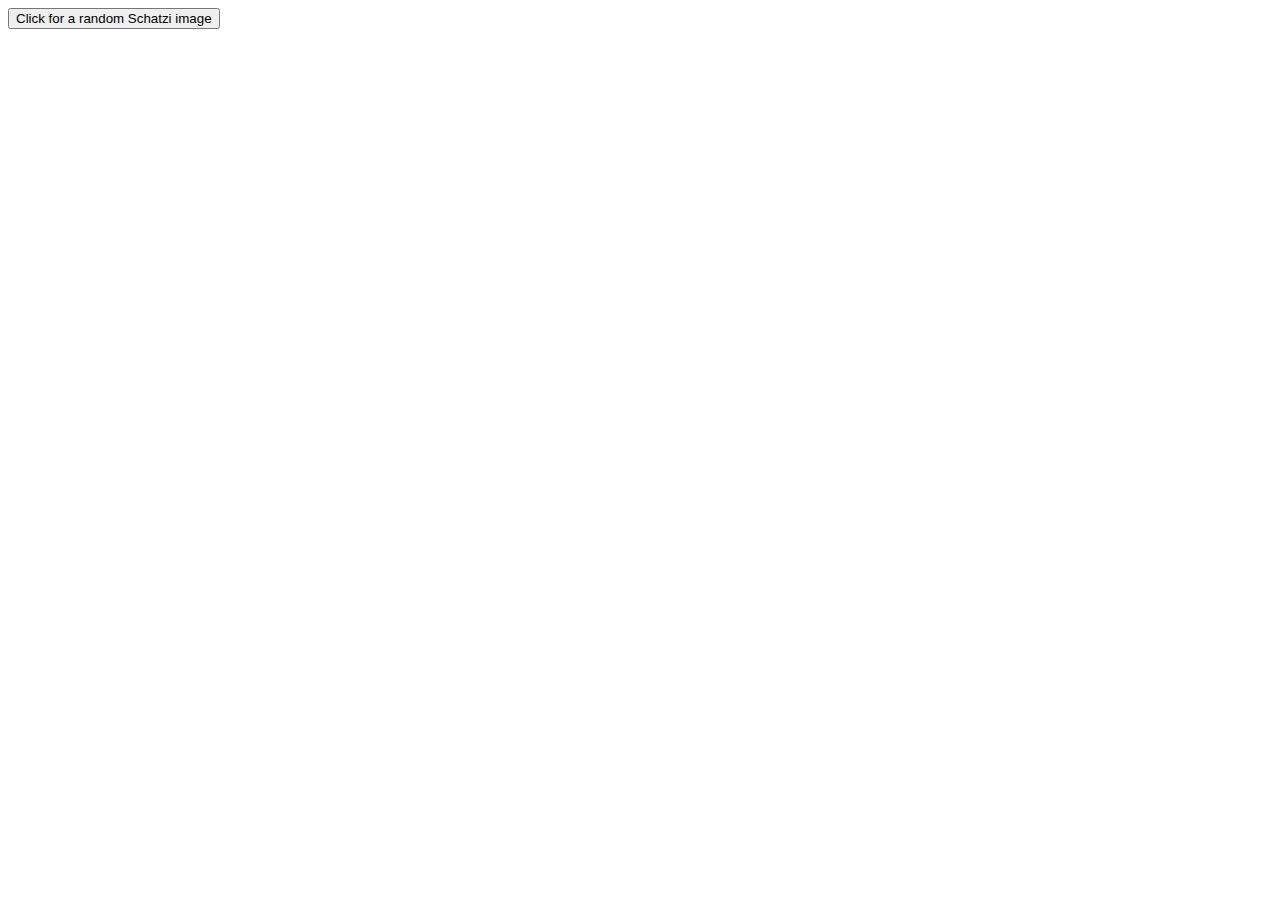
==== JavaScriptTestFile.html @ 911210e9 "First JavaScript test" ====
<!DOCTYPE html>
<html lang="en-US">
  <head>
    <meta charset="utf-8">
    <title>Schatzi Image Repository</title>
    <script src="script.js" defer></script>
  </head>
  <body>
    <button class="button" onclick="random()">Click for a random Schatzi image</button>
    <div class="container"><img id="imageid" src=""></div>


  </body>
</html>
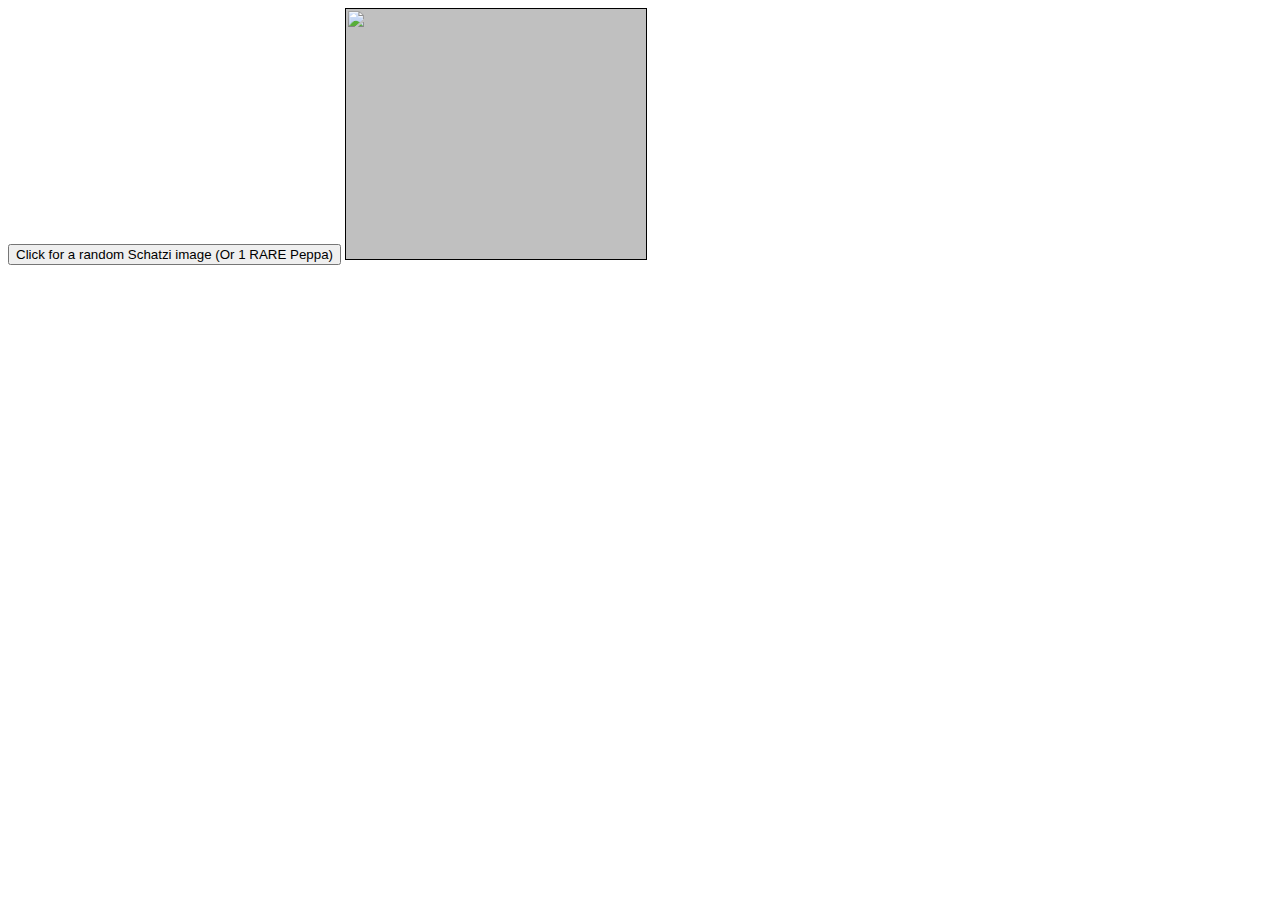
==== commit 4f804393: "Inline HTML styling. Troubleshooting JS script." ====
--- a/JavaScriptTestFile.html
+++ b/JavaScriptTestFile.html
@@ -1,14 +1,21 @@
 <!DOCTYPE html>
+</html>
 <html lang="en-US">
-  <head>
+  <head><div class="container">
+    <meta name="viewport" content="width=device-width, initial-scale=1.0">
+    <link rel="stylesheet" href="style.css">
     <meta charset="utf-8">
     <title>Schatzi Image Repository</title>
     <script src="script.js" defer></script>
   </head>
   <body>
-    <button class="button" onclick="random()">Click for a random Schatzi image</button>
-    <div class="container"><img id="imageid" src=""></div>
-
-
-  </body>
+    <button class="button" onclick="random()">Click for a random Schatzi image (Or 1 RARE Peppa)</button>
+</body>
+<img style="width: 300px;
+height: 250px;
+border: 1px solid black;
+background-color: silver;
+margin-right: 1em;
+object-fit: cover;" src="">
+</div>
 </html>--- a/style.css
+++ b/style.css
@@ -0,0 +1,9 @@
+.img {
+  width: 300px;
+  height: 250px;
+  border: 1px solid black;
+  background-color: silver;
+  margin-right: 1em;
+  object-fit: cover;
+}
+
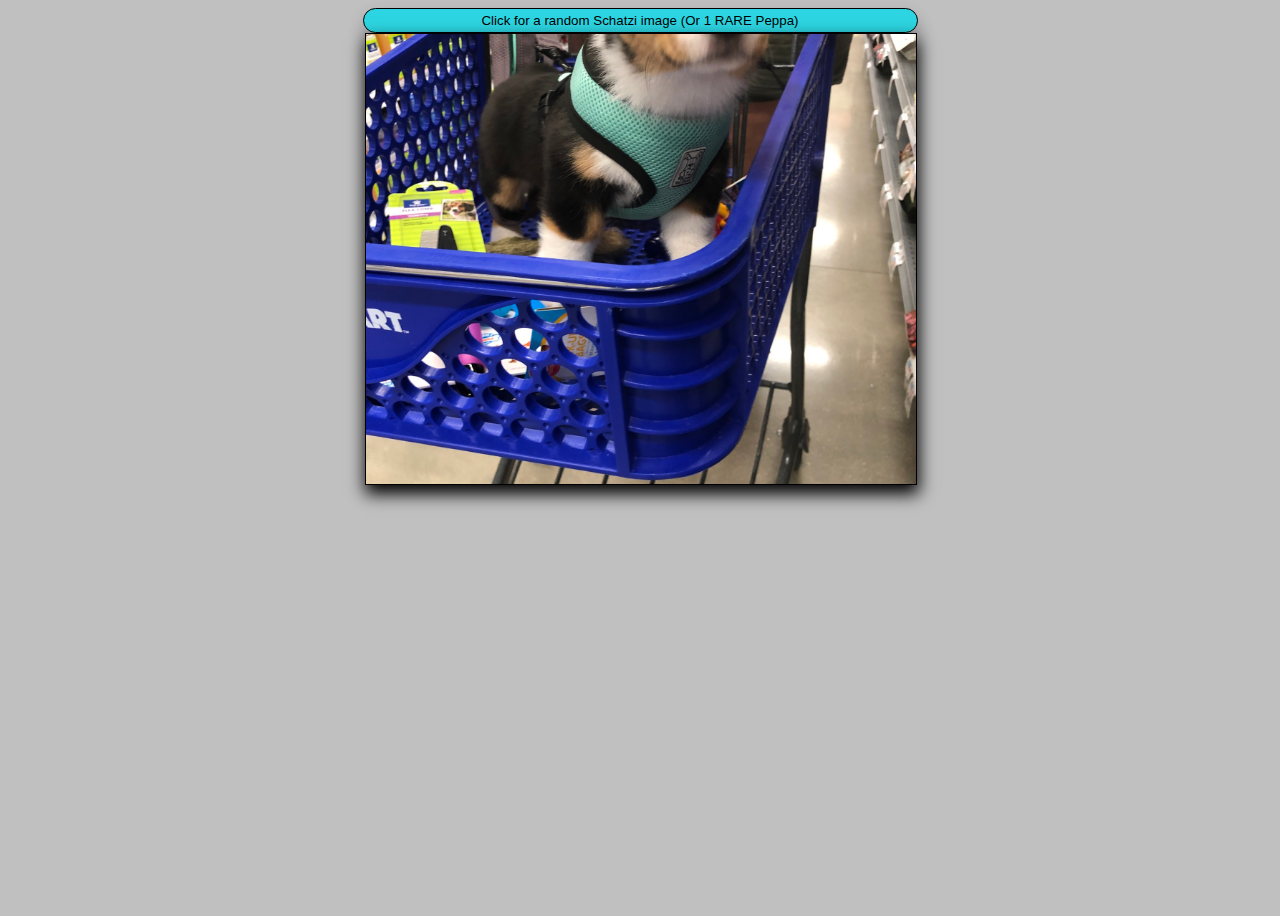
==== commit 9cf4d04f: "Removed inline CSS. Fixed formatting a bit." ====
--- a/JavaScriptTestFile.html
+++ b/JavaScriptTestFile.html
@@ -11,11 +11,6 @@
   <body>
     <button class="button" onclick="random()">Click for a random Schatzi image (Or 1 RARE Peppa)</button>
 </body>
-<img style="width: 300px;
-height: 250px;
-border: 1px solid black;
-background-color: silver;
-margin-right: 1em;
-object-fit: cover;" src="">
+<img class="img" src="SchatziImgs/schatzi_30.jpg">
 </div>
-</html>+</html>
--- a/style.css
+++ b/style.css
@@ -1,9 +1,45 @@
-.img {
-  width: 300px;
-  height: 250px;
-  border: 1px solid black;
+html {
   background-color: silver;
-  margin-right: 1em;
-  object-fit: cover;
 }
 
+.img  {
+  box-shadow: 1px 8px 16px 1px black;
+margin-left: 18px;
+align-self: center;
+width: 550px;
+height: 450px;
+border: 1px solid black;
+margin-right: 1em;
+object-fit: cover;
+}
+.container {
+  height: 100vh;
+  background-color: silver;
+  display: flex;
+  flex-direction: column;
+  
+}
+.button {
+  background-color: rgba(14, 217, 231, 0.836);
+  border: 1px solid black;
+  align-self: center;
+  justify-self: center;
+  box-shadow: 1px 8px 16px 1px rgba(0,0,0,0.2);
+  width: 555px;
+  height: 25px;
+  border-radius: 1em;
+  outline: none;
+}
+
+.button:hover {
+  background-color: rgba(14, 138, 148, 0.781);
+  border-radius: 1em;
+  outline: none;
+
+}
+
+.button:active {
+  transform: translateY(4px);
+  outline: none;
+
+}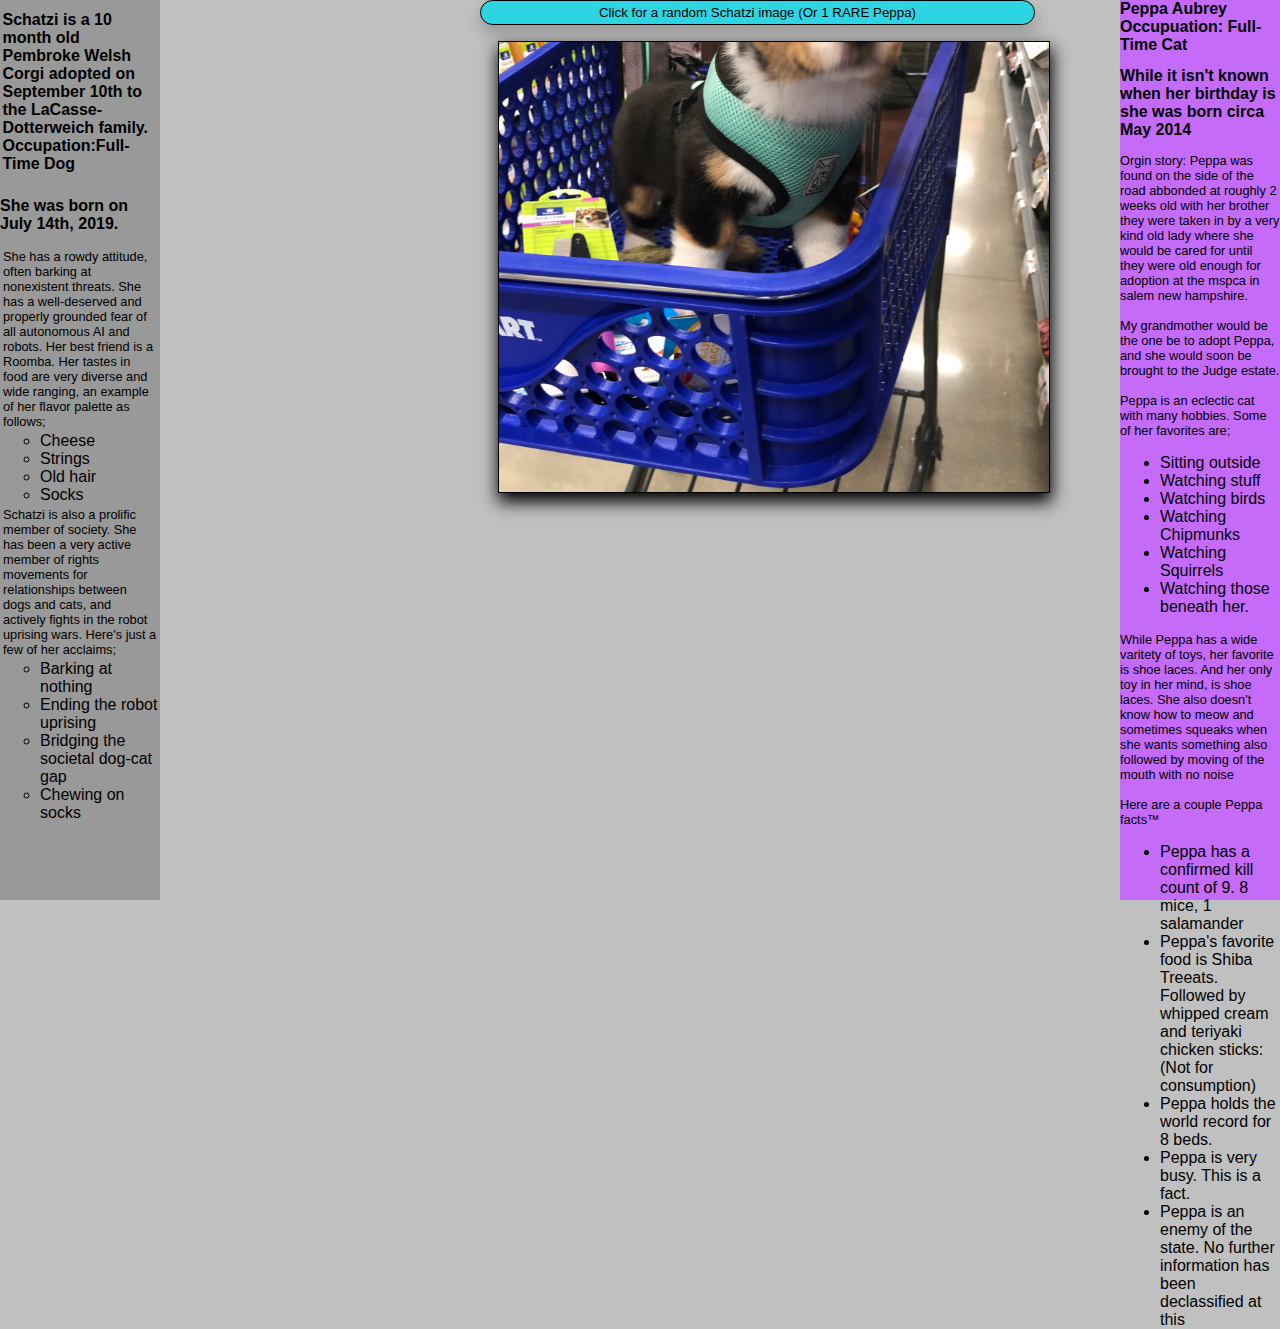
==== commit 13d525af: "Peppa and Schatzi Bio Content. CSS formatting." ====
--- a/JavaScriptTestFile.html
+++ b/JavaScriptTestFile.html
@@ -1,16 +1,80 @@
 <!DOCTYPE html>
-</html>
-<html lang="en-US">
-  <head><div class="container">
-    <meta name="viewport" content="width=device-width, initial-scale=1.0">
-    <link rel="stylesheet" href="style.css">
-    <meta charset="utf-8">
-    <title>Schatzi Image Repository</title>
-    <script src="script.js" defer></script>
-  </head>
-  <body>
-    <button class="button" onclick="random()">Click for a random Schatzi image (Or 1 RARE Peppa)</button>
+<html lang="en">
+<head>
+  <meta charset="UTF-8">
+  <link rel="stylesheet" href="style.css">
+  <meta name="viewport" content="width=device-width, initial-scale=1.0">
+  <title>Document</title>
+</head>
+<body>
+  <div class="container">
+    <div class="sidebar">
+      <h1 id="schatziheader">Schatzi is a 10 month old Pembroke Welsh Corgi adopted on September 10th to the LaCasse-Dotterweich family. Occupation:Full-Time Dog</h1>
+      <h2 id="schaztiheader2">She was born on July 14th, 2019.</h2>
+
+    <p id="schatzi1"> 
+      She has a rowdy attitude, often barking at nonexistent threats. She has a well-deserved and properly grounded fear of all autonomous AI and robots. Her best friend is a Roomba. 
+    
+      Her tastes in food are very diverse and wide ranging, an example of her flavor palette as follows;
+    </p>
+    <ul class="food">
+      <li>Cheese</li>
+      <li>Strings</li>
+      <li>Old hair</li>
+      <li>Socks</li>
+    </ul>
+    <p id=schatzi2>
+      Schatzi is also a prolific member of society. She has been a very active member of rights movements for relationships between dogs and cats, and actively fights in the robot uprising wars.
+      Here's just a few of her acclaims;
+    </p>
+    <ul class="interests">
+      <li>Barking at nothing</li>
+      <li>Ending the robot uprising</li>
+      <li>Bridging the societal dog-cat gap</li>
+      <li>Chewing on socks</li>
+    </ul>
+    </div>
+
+    <div class="emptybox"></div>
+
+    <div class="imagebutton"> 
+        <script src="script.js" defer></script>
+        <button class="button" onclick="random()">Click for a random Schatzi image (Or 1 RARE Peppa)</button>
+        <img class="img" alt="A random image of my pet dog Schatzi" src="SchatziImgs/schatzi_30.jpg">
+    </div>
+
+    <div class="peppasidebar">
+      <h1 id="peppaheader">Peppa Aubrey Occupuation: Full-Time Cat</h1>
+      <h2 id="peppaDOB">While it isn't known when her birthday is she was born circa May 2014</h2>
+      <p id="peppaparagraph">Orgin story: Peppa was found on the side of the road abbonded at roughly 2 weeks old with her brother they were 
+        taken in by a very kind old lady where she would be cared for until they were old enough for adoption at the mspca in salem new hampshire.<br></br> 
+        My grandmother would be the one be to adopt Peppa, and she would soon be brought to the Judge estate.<br></br>
+
+        Peppa is an eclectic cat with many hobbies. Some of her favorites are;</p>
+        <ul class="peppainterests">
+          <li>Sitting outside</li>
+          <li>Watching stuff</li>
+          <li>Watching birds</li>
+          <li>Watching Chipmunks</li>
+          <li>Watching Squirrels</li>
+          <li>Watching those beneath her.</li>
+        </ul>
+        
+        <p id="peppaparagraph2">While Peppa has a wide varitety of toys, her favorite is shoe laces. 
+        And her only toy in her mind, is shoe laces. She also doesn't know how to meow and sometimes 
+        squeaks when she wants something also followed by moving of the mouth with no noise<br></br>
+        Here are a couple Peppa facts™</p>
+        <ul class="peppafacts">
+          <li>Peppa has a confirmed kill count of 9. 8 mice, 1 salamander</li>
+          <li>Peppa's favorite food is Shiba Treeats. Followed by whipped cream and teriyaki chicken sticks:(Not for consumption)</li>
+          <li>Peppa holds the world record for 8 beds.</li>
+          <li>Peppa is very busy. This is a fact.</li>
+          <li>Peppa is an enemy of the state. No further information has been declassified at this</li>
+        </ul>
+
+      
+
+    </div>
+</div>
 </body>
-<img class="img" src="SchatziImgs/schatzi_30.jpg">
-</div>
-</html>
+</html>--- a/style.css
+++ b/style.css
@@ -1,45 +1,125 @@
 html {
-  background-color: silver;
+height: 100%;
+background-color: silver;
+}
+
+body {
+  height: 100%;
+  margin: 0px;
+  font-family: 'Franklin Gothic Medium', 'Arial Narrow', Arial, sans-serif
+}
+.container {
+height: 100%;
+background-color: silver;
+display: flex;
+}
+
+.peppasidebar {
+  flex: 1 0;
+  flex-direction: column;
+  width: 25%;
+  background-color: rgb(197, 107, 250);
+}
+.emptybox {
+  display: flex;
+  flex: 2;
+}
+.sidebar {
+background-color: rgba(0,0,0,0.2);
+display: flex;
+width: 25%;
+flex-direction: column;
+flex: 1 0;
+}
+.imagebutton {
+  flex: 4;
+}
+.button {
+background-color: rgba(14, 217, 231, 0.836);
+border: 1px solid black;
+align-self: center;
+justify-self: center;
+box-shadow: 1px 8px 16px 1px rgba(0,0,0,0.2);
+width: 555px;
+height: 25px;
+border-radius: 1em;
+outline: none;
 }
 
 .img  {
-  box-shadow: 1px 8px 16px 1px black;
+box-shadow: 1px 8px 16px 1px black;
 margin-left: 18px;
 align-self: center;
 width: 550px;
 height: 450px;
 border: 1px solid black;
 margin-right: 1em;
+margin-top: 1em;
 object-fit: cover;
-}
-.container {
-  height: 100vh;
-  background-color: silver;
-  display: flex;
-  flex-direction: column;
-  
-}
-.button {
-  background-color: rgba(14, 217, 231, 0.836);
-  border: 1px solid black;
-  align-self: center;
-  justify-self: center;
-  box-shadow: 1px 8px 16px 1px rgba(0,0,0,0.2);
-  width: 555px;
-  height: 25px;
-  border-radius: 1em;
-  outline: none;
 }
 
 .button:hover {
-  background-color: rgba(14, 138, 148, 0.781);
-  border-radius: 1em;
-  outline: none;
+background-color: rgba(14, 138, 148, 0.781);
+border-radius: 1em;
+outline: none;
 
 }
 
 .button:active {
-  transform: translateY(4px);
-  outline: none;
+transform: translateY(4px);
+outline: none;
 
+}
+
+#schatziheader {
+  margin-left: 2.5px;
+  font-size: 1em;
+}
+
+#schaztiheader2 {
+  font-size: 1em;
+}
+
+#schatzi1 {
+  font-size: .8em;
+  margin: 3px;
+}
+
+#schatzi2 {
+  font-size: .8em;
+  margin: 3px;
+}
+.food {
+  list-style-type: circle;
+  margin: 0;
+}
+.interests{
+  list-style-type: circle;
+  margin: 0;
+}
+
+#peppaheader{
+  margin-left: 2.5px;
+  font-size: 1em;
+  margin-right: 10px;
+  margin: 0;
+}
+
+#peppaparagraph{
+  margin-right: 10px;
+  font-size: .8em;
+  margin: 0;
+}
+
+.peppainterests {
+  margin-right: 10px;
+}
+
+#peppaparagraph2 {
+  margin-right: 10px;
+  font-size: .8em;
+  margin: 0;
+}
+#peppaDOB {
+  font-size: 1em;
 }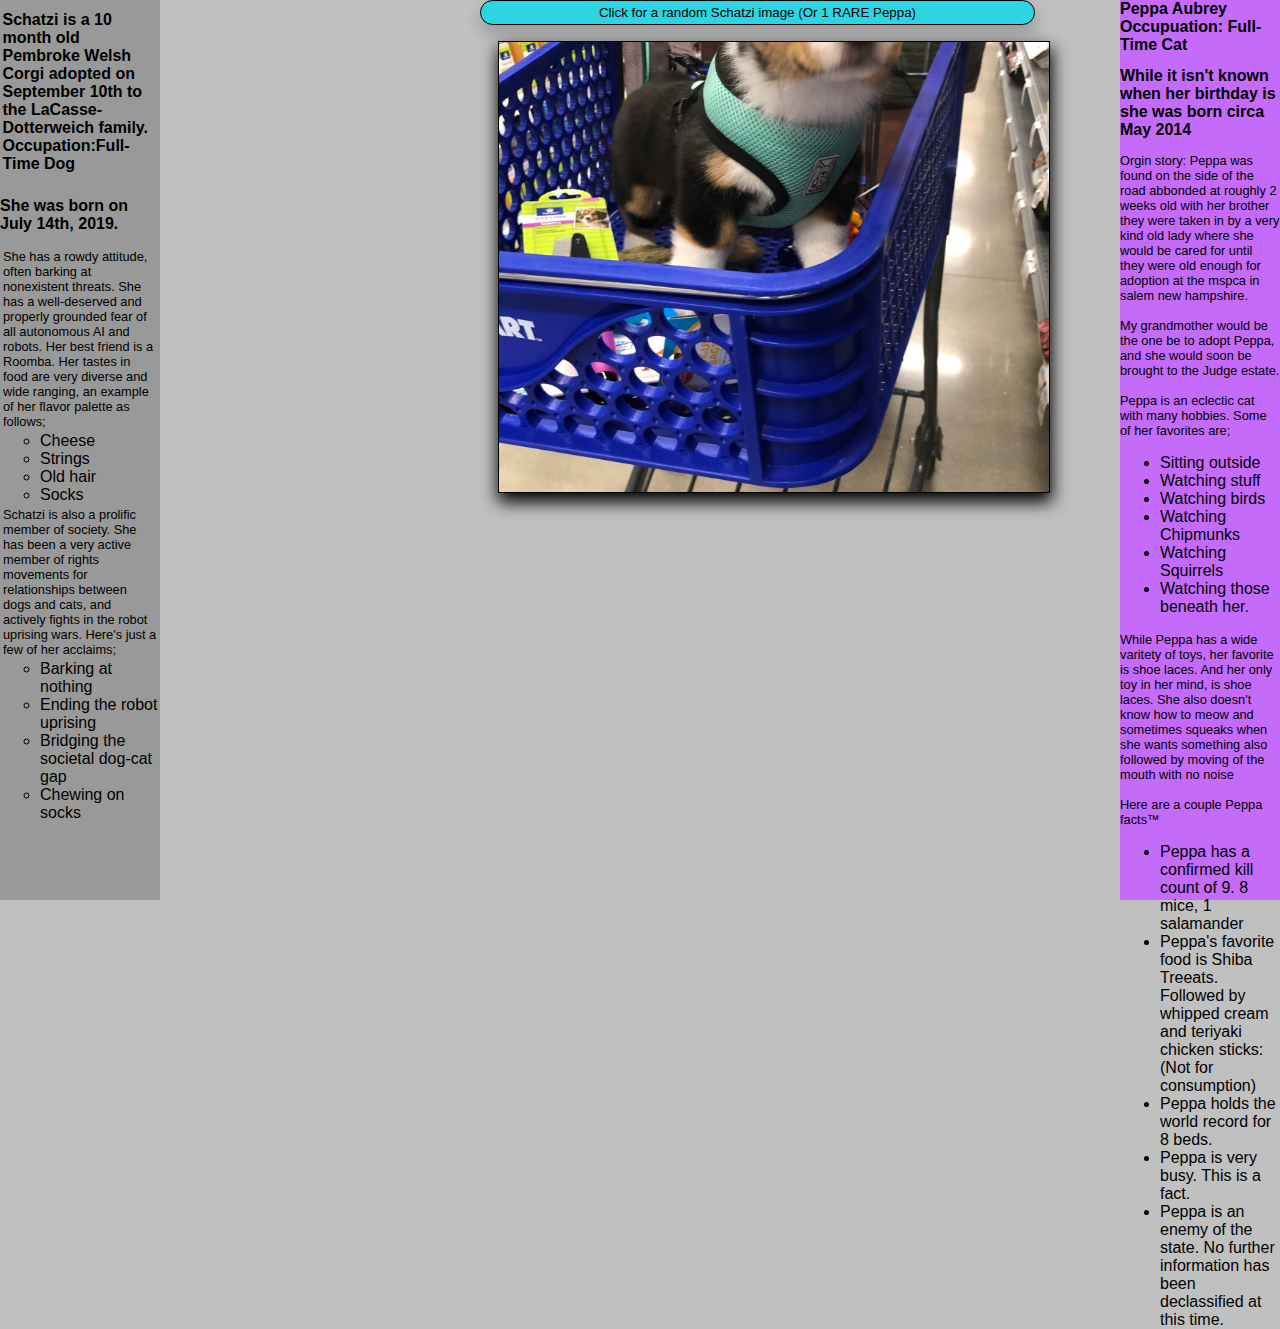
==== commit cf26fab5: "Further minor edits. Spelling fixes." ====
--- a/JavaScriptTestFile.html
+++ b/JavaScriptTestFile.html
@@ -4,7 +4,7 @@
   <meta charset="UTF-8">
   <link rel="stylesheet" href="style.css">
   <meta name="viewport" content="width=device-width, initial-scale=1.0">
-  <title>Document</title>
+  <title>Schatzi's Webpage</title>
 </head>
 <body>
   <div class="container">
@@ -69,7 +69,7 @@
           <li>Peppa's favorite food is Shiba Treeats. Followed by whipped cream and teriyaki chicken sticks:(Not for consumption)</li>
           <li>Peppa holds the world record for 8 beds.</li>
           <li>Peppa is very busy. This is a fact.</li>
-          <li>Peppa is an enemy of the state. No further information has been declassified at this</li>
+          <li>Peppa is an enemy of the state. No further information has been declassified at this time.</li>
         </ul>
 
       
--- a/style.css
+++ b/style.css
@@ -1,6 +1,6 @@
 html {
-height: 100%;
-background-color: silver;
+  height: 100%;
+  background-color: silver;
 }
 
 body {
@@ -9,7 +9,7 @@
   font-family: 'Franklin Gothic Medium', 'Arial Narrow', Arial, sans-serif
 }
 .container {
-height: 100%;
+height: 100vh;
 background-color: silver;
 display: flex;
 }
@@ -25,6 +25,7 @@
   flex: 2;
 }
 .sidebar {
+
 background-color: rgba(0,0,0,0.2);
 display: flex;
 width: 25%;
